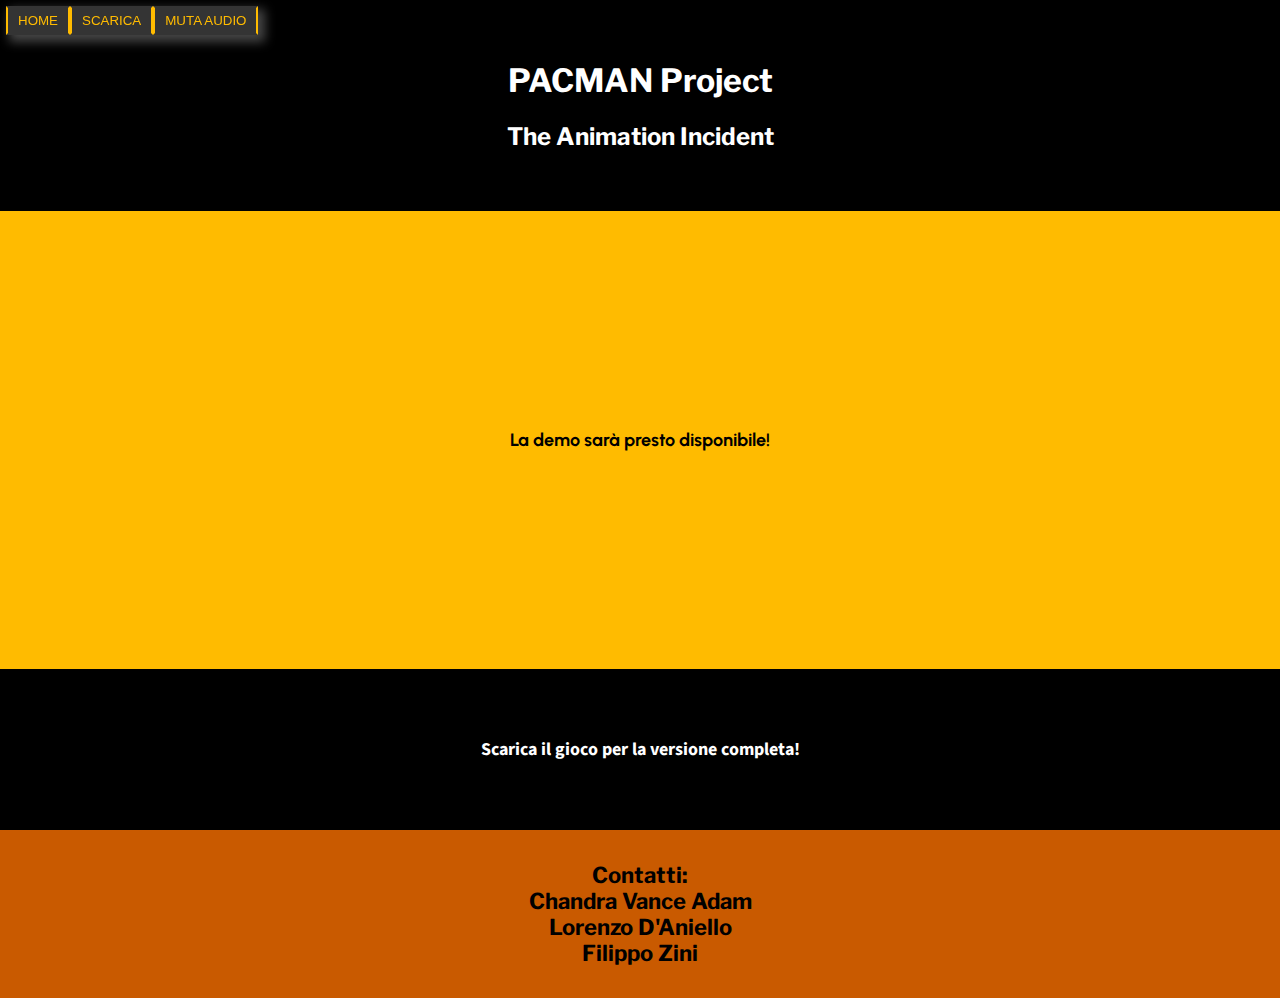
==== demo.html @ 584e97f2 "Update4" ====
<!DOCTYPE html5>
<html>
    <head>
        <meta charset="UTF-8">
        <meta name="viewport" content="width=device-width, initial-scale=1.0">
        
        <link rel="preconnect" href="https://fonts.googleapis.com">
        <link rel="preconnect" href="https://fonts.gstatic.com" crossorigin>
        <link href="https://fonts.googleapis.com/css2?family=Barlow:wght@300&family=Libre+Franklin:wght@200&display=swap" rel="stylesheet">

        <link rel="preconnect" href="https://fonts.googleapis.com">
        <link rel="preconnect" href="https://fonts.gstatic.com" crossorigin>
        <link href="https://fonts.googleapis.com/css2?family=Akshar&family=Barlow:wght@300&family=Libre+Franklin:wght@200&family=Source+Sans+Pro:wght@300&family=Urbanist&display=swap" rel="stylesheet">

        <link rel="preconnect" href="https://fonts.googleapis.com">
        <link rel="preconnect" href="https://fonts.gstatic.com" crossorigin>
        <link href="https://fonts.googleapis.com/css2?family=Akshar&family=Barlow:wght@300&family=Libre+Franklin:wght@200&family=Source+Sans+Pro:wght@300&display=swap" rel="stylesheet">

        <link rel="stylesheet" type="text/css" href="./css/demo.css" />
        <link rel="stylesheet" type="text/css" href="./css/style.css" />
        <script src="./js/demo.js" defer></script>
        <script src="./js/script.js" defer></script>

        <title>DEMO</title>
    </head>
    <body>
        <header>
            <nav id="menu">
                <button id="backHome">HOME</button>
                <button id="scarica">SCARICA</button>
                <button id="gestBgAudio"></button>
            </nav>
            <h1>PACMAN Project</h1>
            <h2>The Animation Incident</h2>
        </header>
        <main>
            <div id="dispDemo">
                <p>La demo sarà presto disponibile!</p>
            </div>
            <div id="info">
                <p>
                    Scarica il gioco per la versione completa!
                </p>
            </div>
        </main>

        <footer>
            <p>
                Contatti:
                <br/>
                <a href="mailto:chandradas.vanceadam.studente@itispaleocapa.it">Chandra Vance Adam</a><br/>
                <a href="mailto:daniello.lorenzo.studente@itispaleocapa.it">Lorenzo D'Aniello</a><br/>
                <a href="mailto:zini.filippo.studente@itispaleocapa.it">Filippo Zini</a>
            </p>
        </footer>

    </body>
</html>
---- css/demo.css ----
#dispDemo {
    background-color: rgb(255, 187, 0);
    text-align: center;
    font-family: 'Urbanist', sans-serif;
    padding: 200px 0px;
    font-weight: bold;
    font-size: 18px;
}

#info {
    background-color: rgb(0, 0, 0);
    text-align: center;
    font-family: 'Source Sans Pro', sans-serif;
    color: white;
    padding: 50px;
    font-size: 18px;
    font-weight: bold;
}
---- css/style.css ----
body {
    margin: 0px;
}

header {
    text-align: center;
    background: black;
    color: white;
    font-family: 'Libre Franklin', sans-serif;
    padding: 40px; /* era a 20px */
    /* width: 100%; */
}

#menu {
    /* rendi il bottone sempre presente */
    position: fixed;
    top: 6;
    left: 6;
    z-index: 999;
    /* float: left; */

    display: flex;
    background-color: rgb(52, 52, 52);
    /* box-shadow: rgb(70, 70, 70) 4px 4px; */
    box-shadow: 5px 5px 10px 2px rgb(70, 70, 70);
}

#menu>button {
    background-color: transparent;
    border: 2px solid;
    color: rgb(255, 187, 0);
    border-top-color: transparent;
    border-bottom-color: transparent;
    /* border-left-color: rgb(127, 127, 127);
    border-right-color: rgb(127, 127, 127); */
    border-left-color: rgb(255, 187, 0);
    border-right-color: rgb(255, 187, 0);
    padding: 5px 10px;
    transition: 500ms;
}

#menu>button:hover {
    background-color: rgb(77, 77, 77);
}

footer {
    background-color: rgb(201, 90, 0);
    padding: 10px;
    text-align: center;
    font-family: 'Libre Franklin', sans-serif;
    font-weight: bolder;
    font-size: 22px;
}

footer>p {

}

footer>p>a {
    color: black;
    text-decoration: none;
    transition: 500ms;
}

footer>p>a:hover {
    color: rgb(46, 46, 46);
}
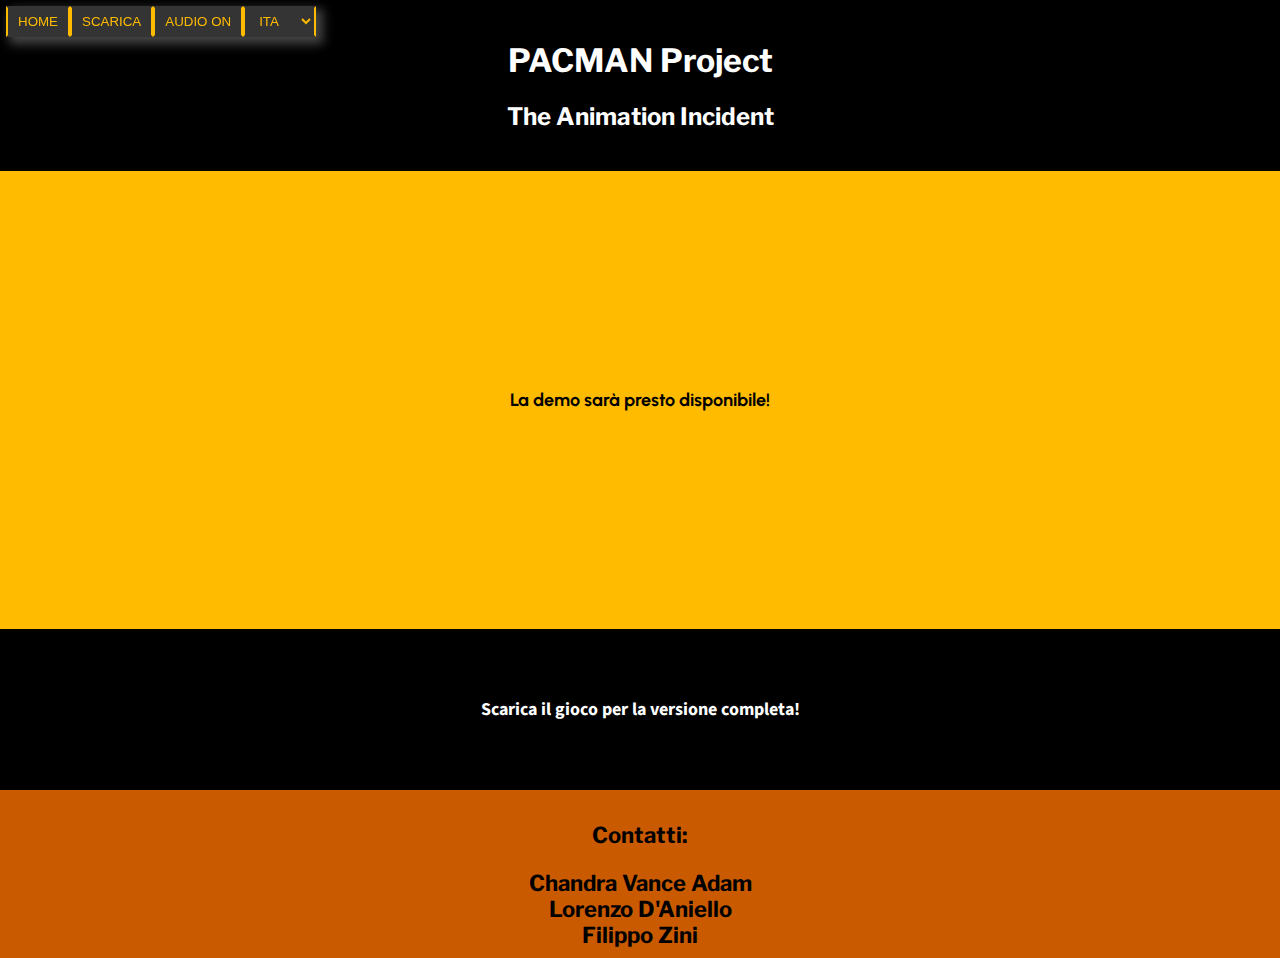
==== commit 53ef3d9d: "Add files via upload" ====
--- a/demo.html
+++ b/demo.html
@@ -27,32 +27,30 @@
         <header>
             <nav id="menu">
                 <button id="backHome">HOME</button>
-                <button id="scarica">SCARICA</button>
+                <button id="scarica"></button>
                 <button id="gestBgAudio"></button>
+                <select id="selectLanguage">
+                    <option value="ita">ITA</option>
+                    <option value="eng">ENG</option>
+                </select>
             </nav>
-            <h1>PACMAN Project</h1>
-            <h2>The Animation Incident</h2>
+            <h1 id="sub1"></h1>
+            <h2 id="sub2"></h2>
         </header>
         <main>
             <div id="dispDemo">
-                <p>La demo sarà presto disponibile!</p>
+                <p id="sezDemo1"></p>
             </div>
             <div id="info">
-                <p>
-                    Scarica il gioco per la versione completa!
-                </p>
+                <p id="sezDemo2"></p>
             </div>
         </main>
 
         <footer>
-            <p>
-                Contatti:
-                <br/>
-                <a href="mailto:chandradas.vanceadam.studente@itispaleocapa.it">Chandra Vance Adam</a><br/>
-                <a href="mailto:daniello.lorenzo.studente@itispaleocapa.it">Lorenzo D'Aniello</a><br/>
-                <a href="mailto:zini.filippo.studente@itispaleocapa.it">Filippo Zini</a>
-            </p>
+            <p id="contacts"></p>
+            <a href="mailto:chandradas.vanceadam.studente@itispaleocapa.it" id="cts1"></a><br/>
+            <a href="mailto:daniello.lorenzo.studente@itispaleocapa.it" id="cts2"></a><br/>
+            <a href="mailto:zini.filippo.studente@itispaleocapa.it" id="cts3"></a>
         </footer>
-
     </body>
 </html>--- a/css/style.css
+++ b/css/style.css
@@ -7,7 +7,7 @@
     background: black;
     color: white;
     font-family: 'Libre Franklin', sans-serif;
-    padding: 40px; /* era a 20px */
+    padding: 20px; /* era a 20px */
     /* width: 100%; */
 }
 
@@ -25,7 +25,7 @@
     box-shadow: 5px 5px 10px 2px rgb(70, 70, 70);
 }
 
-#menu>button {
+#menu>button, select {
     background-color: transparent;
     border: 2px solid;
     color: rgb(255, 187, 0);
@@ -37,10 +37,16 @@
     border-right-color: rgb(255, 187, 0);
     padding: 5px 10px;
     transition: 500ms;
+    cursor: pointer;
 }
 
-#menu>button:hover {
+#menu>button:hover, select:hover {
     background-color: rgb(77, 77, 77);
+}
+
+option {
+    background-color: rgb(77, 77, 77);
+    border: none;
 }
 
 footer {
@@ -56,12 +62,12 @@
 
 }
 
-footer>p>a {
+footer>a {
     color: black;
     text-decoration: none;
     transition: 500ms;
 }
 
-footer>p>a:hover {
+footer>a:hover {
     color: rgb(46, 46, 46);
 }